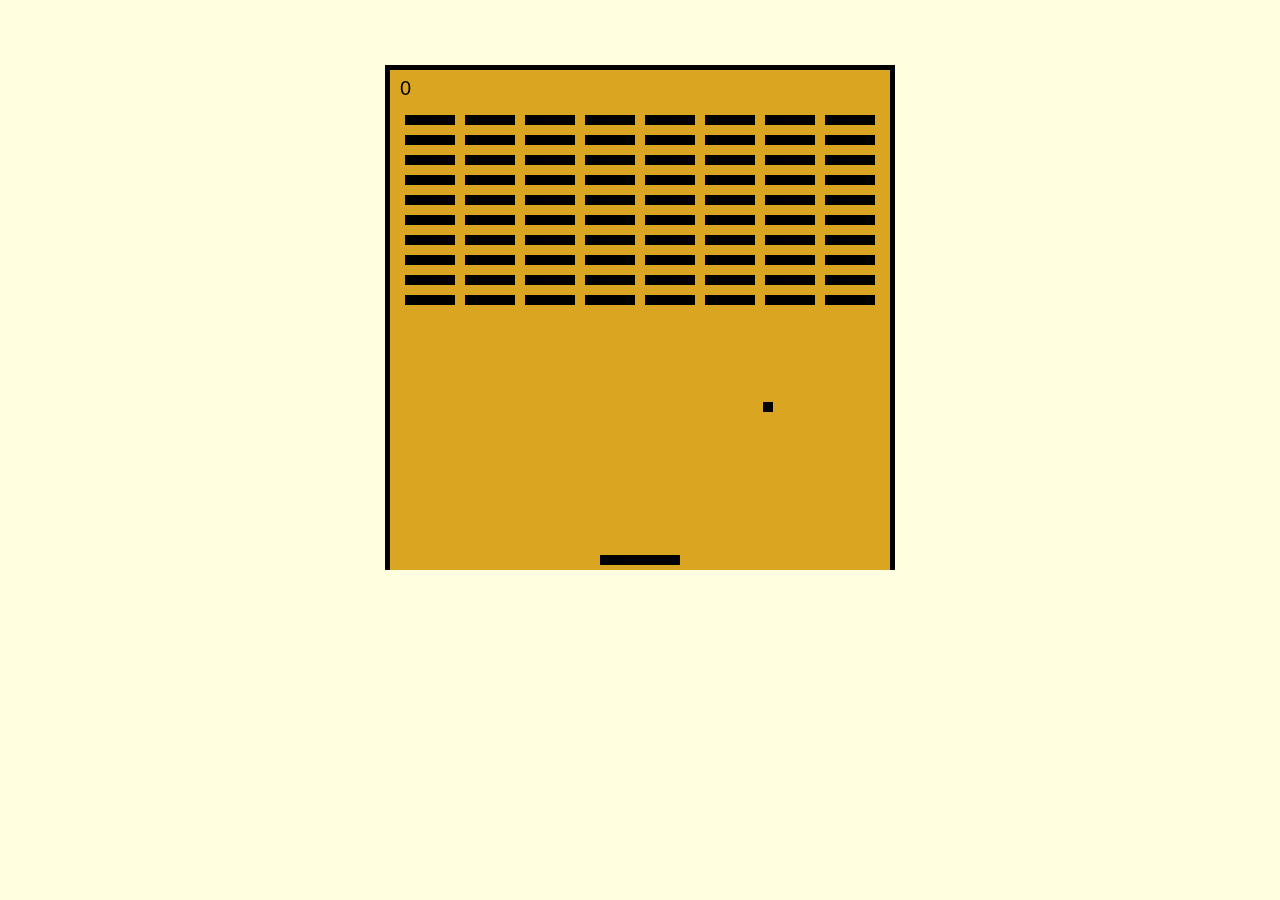
==== index.html @ 755f290c "modified" ====
<!DOCTYPE html>
<html lang="en">
<head>
    <meta charset="UTF-8">
    <meta name="viewport" content="width=device-width, initial-scale=1.0">
    <title>BreakOut_Game</title>
    <link rel="stylesheet" href="breakout.css">
    <script src="breakout.js"></script>
</head>

<body>
    <canvas id="board"></canvas>
</body>
</html>
---- breakout.css ----
body{
    text-align: center;
    background-color: lightyellow;
    padding: 1.5cm;
}

#board{
    background-color: goldenrod;
    border-top: 5px solid black;
    border-left: 5px solid black;
    border-right: 5px solid black;
}
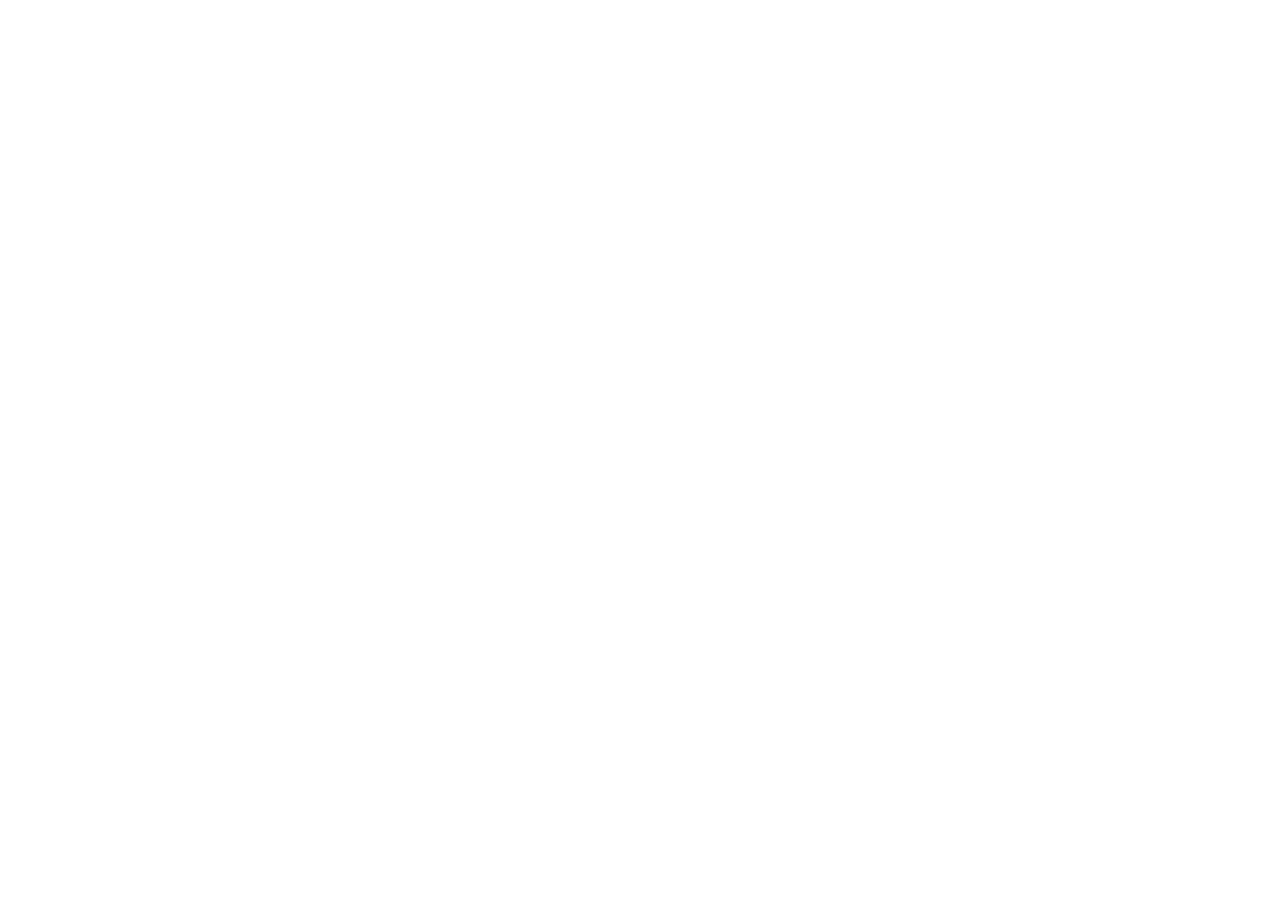
==== commit 2ab476a0: "imodified:Merge branch 'main' of https://github.com/VimaleshRaj/Project-1" ====
--- a/index.html
+++ b/index.html
@@ -4,11 +4,11 @@
     <meta charset="UTF-8">
     <meta name="viewport" content="width=device-width, initial-scale=1.0">
     <title>BreakOut_Game</title>
-    <link rel="stylesheet" href="breakout.css">
-    <script src="breakout.js"></script>
+    <link rel="stylesheet" href="https://github.com/VimaleshRaj/Project-1/blob/main/breakout.css">
+    <script src="https://github.com/VimaleshRaj/Project-1/blob/main/breakout.jss"></script>
 </head>
 
 <body>
     <canvas id="board"></canvas>
 </body>
-</html>+</html>
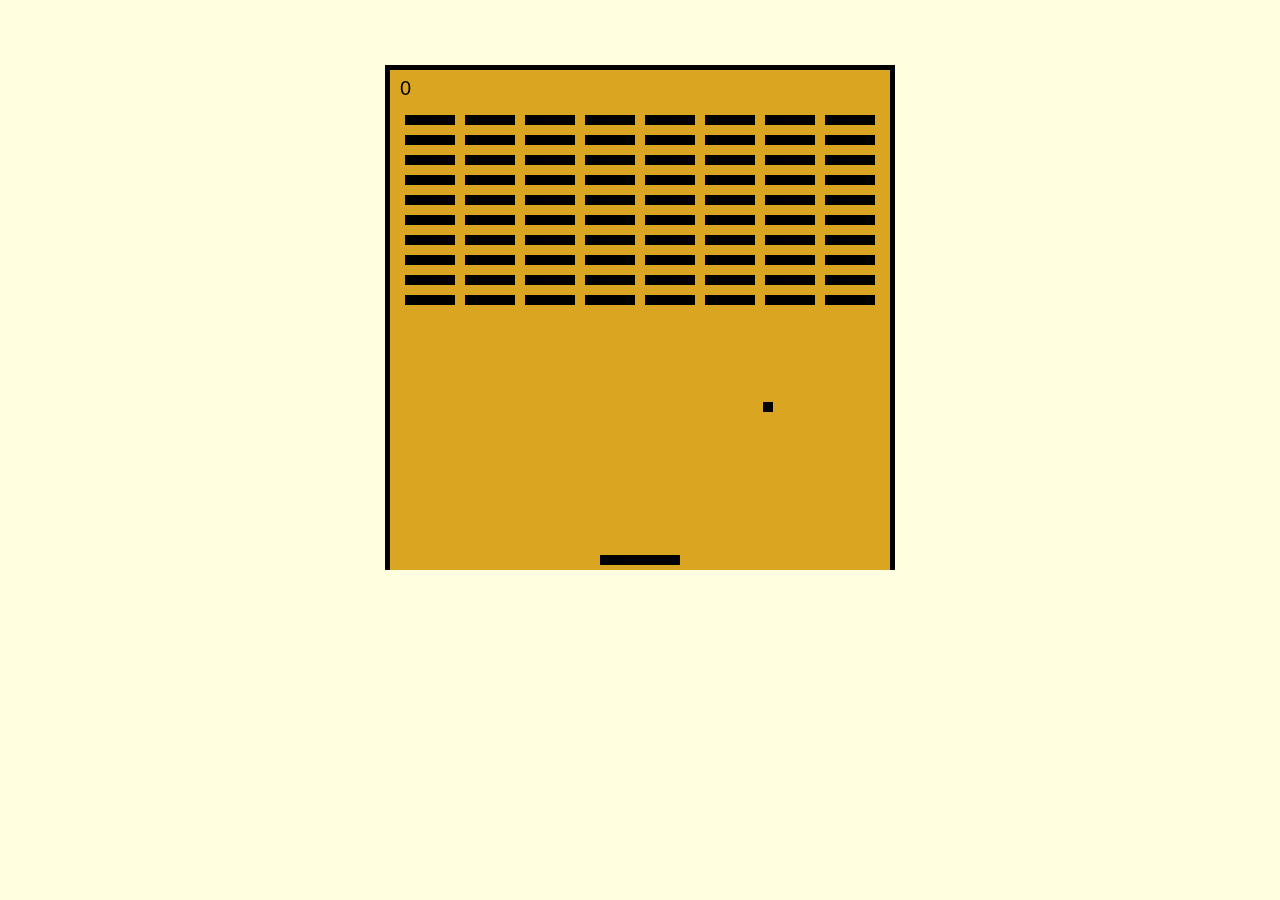
==== commit 33f9c93c: "modified" ====
--- a/index.html
+++ b/index.html
@@ -4,8 +4,8 @@
     <meta charset="UTF-8">
     <meta name="viewport" content="width=device-width, initial-scale=1.0">
     <title>BreakOut_Game</title>
-    <link rel="stylesheet" href="https://github.com/VimaleshRaj/Project-1/blob/main/breakout.css">
-    <script src="https://github.com/VimaleshRaj/Project-1/blob/main/breakout.jss"></script>
+    <link rel="stylesheet" href="breakout.css">
+    <script src="breakout.js"></script>
 </head>
 
 <body>
--- a/breakout.css
+++ b/breakout.css
@@ -0,0 +1,12 @@
+body{
+    text-align: center;
+    background-color: lightyellow;
+    padding: 1.5cm;
+}
+
+#board{
+    background-color: goldenrod;
+    border-top: 5px solid black;
+    border-left: 5px solid black;
+    border-right: 5px solid black;
+}